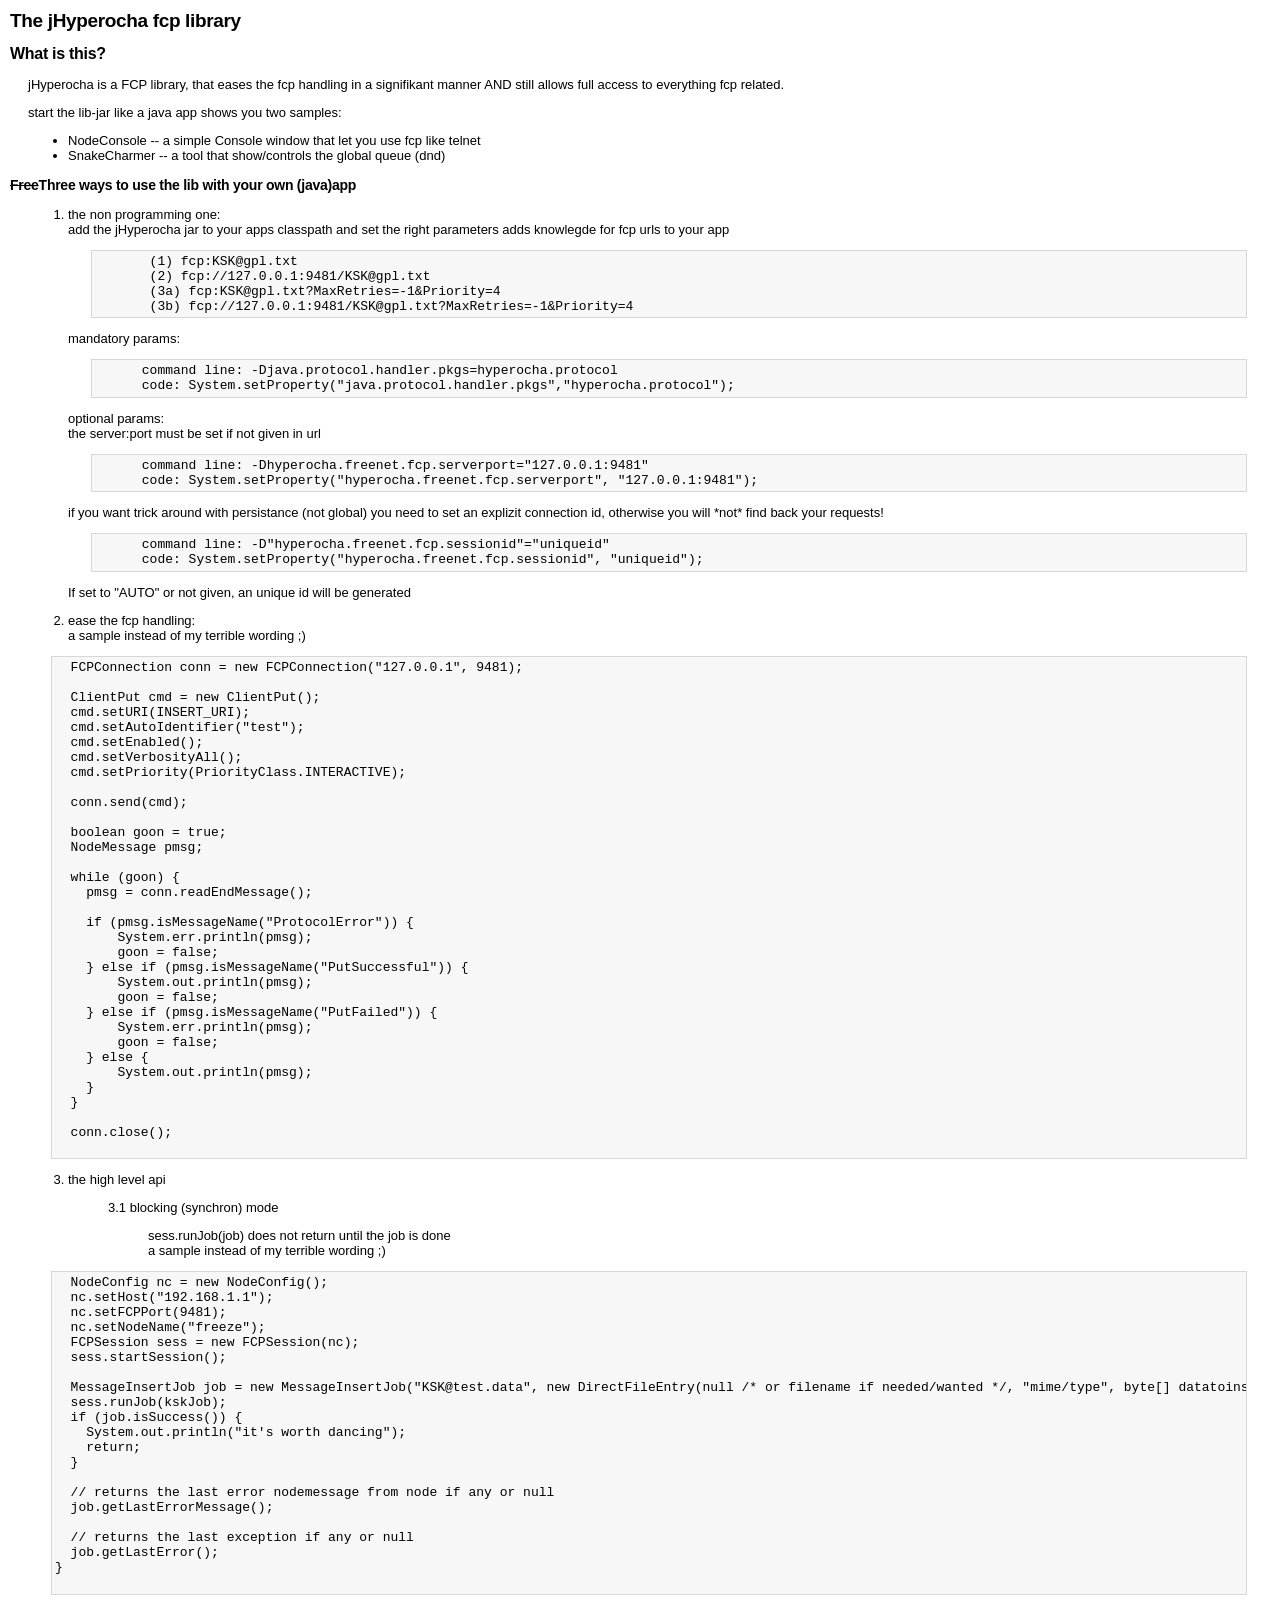
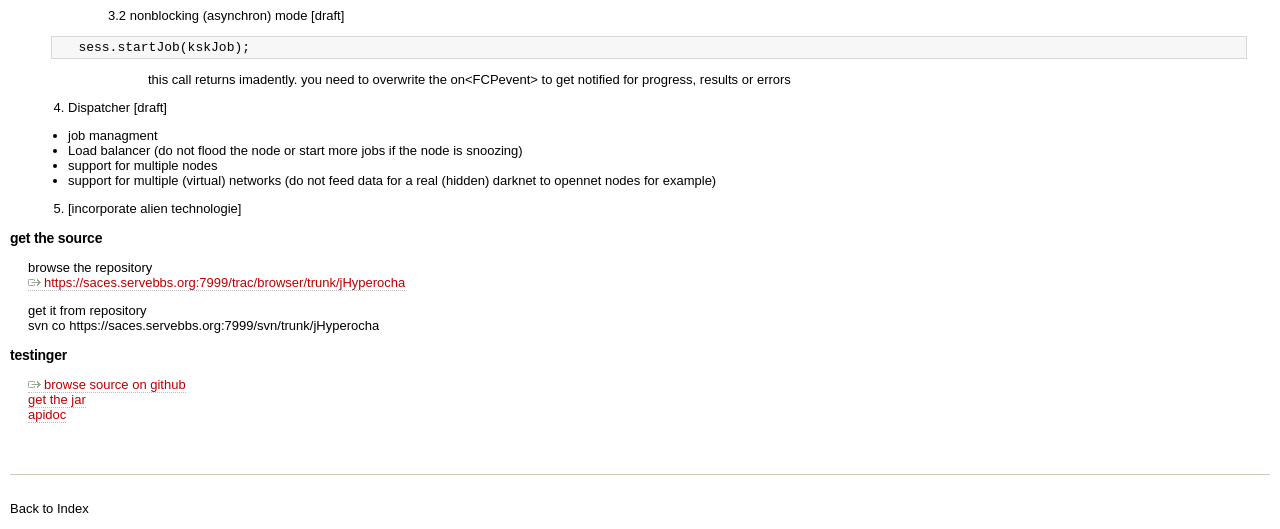
==== site/index.html @ 0acfe714 "initial import" ====
<!DOCTYPE html PUBLIC "-//W3C//DTD HTML 4.01 Transitional//EN" "http://www.w3.org/TR/html4/loose.dtd">
<html>
<head>
	<meta http-equiv="Content-Type" content="text/html; charset=utf-8">
	<title>FcpLib &ndash;hyperocha&ndash; Trac</title>
	<style type="text/css">
		@import url("schmucklos/schmucklos.css");
	</style>
</head>
<body>
	<div id="content" class="wiki">
		<div class="wikipage searchable">
			<h1 id="ThejHyperochafcplibrary">The jHyperocha fcp library</h1>
			<h2 id="Whatisthis">What is this?</h2>
			<p>jHyperocha is a FCP library, that eases the fcp handling in a signifikant manner AND still allows full access
to everything fcp related. 
</p>
<p>
start the lib-jar like a java app shows you two samples:
</p>
<ul>
<li>NodeConsole -- a simple Console window that let you use fcp like telnet</li>
<li>SnakeCharmer -- a tool that show/controls the global queue (dnd)</li>
</ul>
<h3 id="FreeThreewaystousethelibwithyourownjavaapp">
<del>Free</del>Three ways to use the lib with your own (java)app</h3>
<ol>
<li>the non programming one:<br />
add the jHyperocha jar to your apps classpath and set the right parameters adds knowlegde for fcp urls to your app
<pre xml:space="preserve" class="wiki">       (1) fcp:KSK@gpl.txt
       (2) fcp://127.0.0.1:9481/KSK@gpl.txt
       (3a) fcp:KSK@gpl.txt?MaxRetries=-1&amp;Priority=4
       (3b) fcp://127.0.0.1:9481/KSK@gpl.txt?MaxRetries=-1&amp;Priority=4
</pre>mandatory params:
<pre xml:space="preserve" class="wiki">      command line: -Djava.protocol.handler.pkgs=hyperocha.protocol
      code: System.setProperty("java.protocol.handler.pkgs","hyperocha.protocol");
</pre>optional params:<br />
the server:port must be set if not given in url
<pre xml:space="preserve" class="wiki">      command line: -Dhyperocha.freenet.fcp.serverport="127.0.0.1:9481"
      code: System.setProperty("hyperocha.freenet.fcp.serverport", "127.0.0.1:9481");
</pre>if you want trick around with persistance (not global) you need to set an explizit connection id, otherwise you will *not* find back your requests!
<pre xml:space="preserve" class="wiki">      command line: -D"hyperocha.freenet.fcp.sessionid"="uniqueid"
      code: System.setProperty("hyperocha.freenet.fcp.sessionid", "uniqueid");
</pre>If set to "AUTO" or not given, an unique id will be generated
</li>
</ol>
<ol start="2">
<li>ease the fcp handling: <br />
a sample instead of my terrible wording ;)
</li>
</ol>
<pre xml:space="preserve" class="wiki">
  FCPConnection conn = new FCPConnection("127.0.0.1", 9481);
		
  ClientPut cmd = new ClientPut();
  cmd.setURI(INSERT_URI);
  cmd.setAutoIdentifier("test");
  cmd.setEnabled();
  cmd.setVerbosityAll();
  cmd.setPriority(PriorityClass.INTERACTIVE);
  
  conn.send(cmd);
  		
  boolean goon = true;
  NodeMessage pmsg;

  while (goon) {
    pmsg = conn.readEndMessage();
    			
    if (pmsg.isMessageName("ProtocolError")) {
	System.err.println(pmsg);
	goon = false;
    } else if (pmsg.isMessageName("PutSuccessful")) {
        System.out.println(pmsg);
	goon = false;
    } else if (pmsg.isMessageName("PutFailed")) {
        System.err.println(pmsg);
	goon = false;
    } else {
        System.out.println(pmsg);
    } 
  }

  conn.close(); 

</pre>
<ol start="3">
<li> the high level api<br />
</li>
</ol>
<blockquote>
<blockquote>
<p>
3.1  blocking (synchron) mode<br />
</p>
<blockquote>
<p>
sess.runJob(job) does not return until the job is done<br />
a sample instead of my terrible wording ;)
</p>
</blockquote>
</blockquote>
</blockquote>
<pre xml:space="preserve" class="wiki">  NodeConfig nc = new NodeConfig();
  nc.setHost("192.168.1.1");
  nc.setFCPPort(9481);
  nc.setNodeName("freeze");
  FCPSession sess = new FCPSession(nc);
  sess.startSession();

  MessageInsertJob job = new MessageInsertJob("KSK@test.data", new DirectFileEntry(null /* or filename if needed/wanted */, "mime/type", byte[] datatoinsert));
  sess.runJob(kskJob);
  if (job.isSuccess()) {
    System.out.println("it's worth dancing");
    return;
  } 

  // returns the last error nodemessage from node if any or null
  job.getLastErrorMessage(); 

  // returns the last exception if any or null
  job.getLastError(); 
}
		
</pre>
<blockquote>
<blockquote>
<p>
3.2 nonblocking (asynchron) mode [draft]<br />
</p>
</blockquote>
</blockquote>
<pre xml:space="preserve" class="wiki" >   sess.startJob(kskJob);
</pre>
<blockquote>
<blockquote>
<blockquote>
<p>
this call returns imadently. you need to overwrite the on&lt;FCPevent&gt; to get notified for progress, results or errors
</p>
</blockquote>
</blockquote>
</blockquote>
<p>
 
</p>
<ol start="4">
<li>Dispatcher [draft]
</li>
</ol>
<ul>
<li>job managment
</li>
<li>Load balancer (do not flood the node or start more jobs if the node is snoozing)
</li>
<li>support for multiple nodes
</li>
<li>support for multiple (virtual) networks
(do not feed data for a real (hidden) darknet to opennet nodes for example)
</li>
</ul>
<ol start="5">
<li>[incorporate alien technologie]
</li>
</ol>
<h3 id="getthesource">get the source</h3>
<p>
browse the repository<br />
<a class="ext-link" href="/?_CHECKED_HTTP_=https://saces.servebbs.org:7999/trac/browser/trunk/jHyperocha">
<span class="icon">https://saces.servebbs.org:7999/trac/browser/trunk/jHyperocha</span>
</a>
</p>
<p>
get it from repository<br />
svn co https://saces.servebbs.org:7999/svn/trunk/jHyperocha
</p>
<h3 id="testinger">testinger</h3>
<a class="ext-link" href="http://github.com/saces/jHyperocha"><span class="icon">browse source on github</span></a><br />
<a href="downloads/jHyperocha.jar">get the jar</a><br />
<a href="apidoc/index.html">apidoc</a><br />
        
        
      </div>
          
    </div>
<div class="footer">
<hr />
<p>
Back to Index
</p>
</div>
</body>
</html>
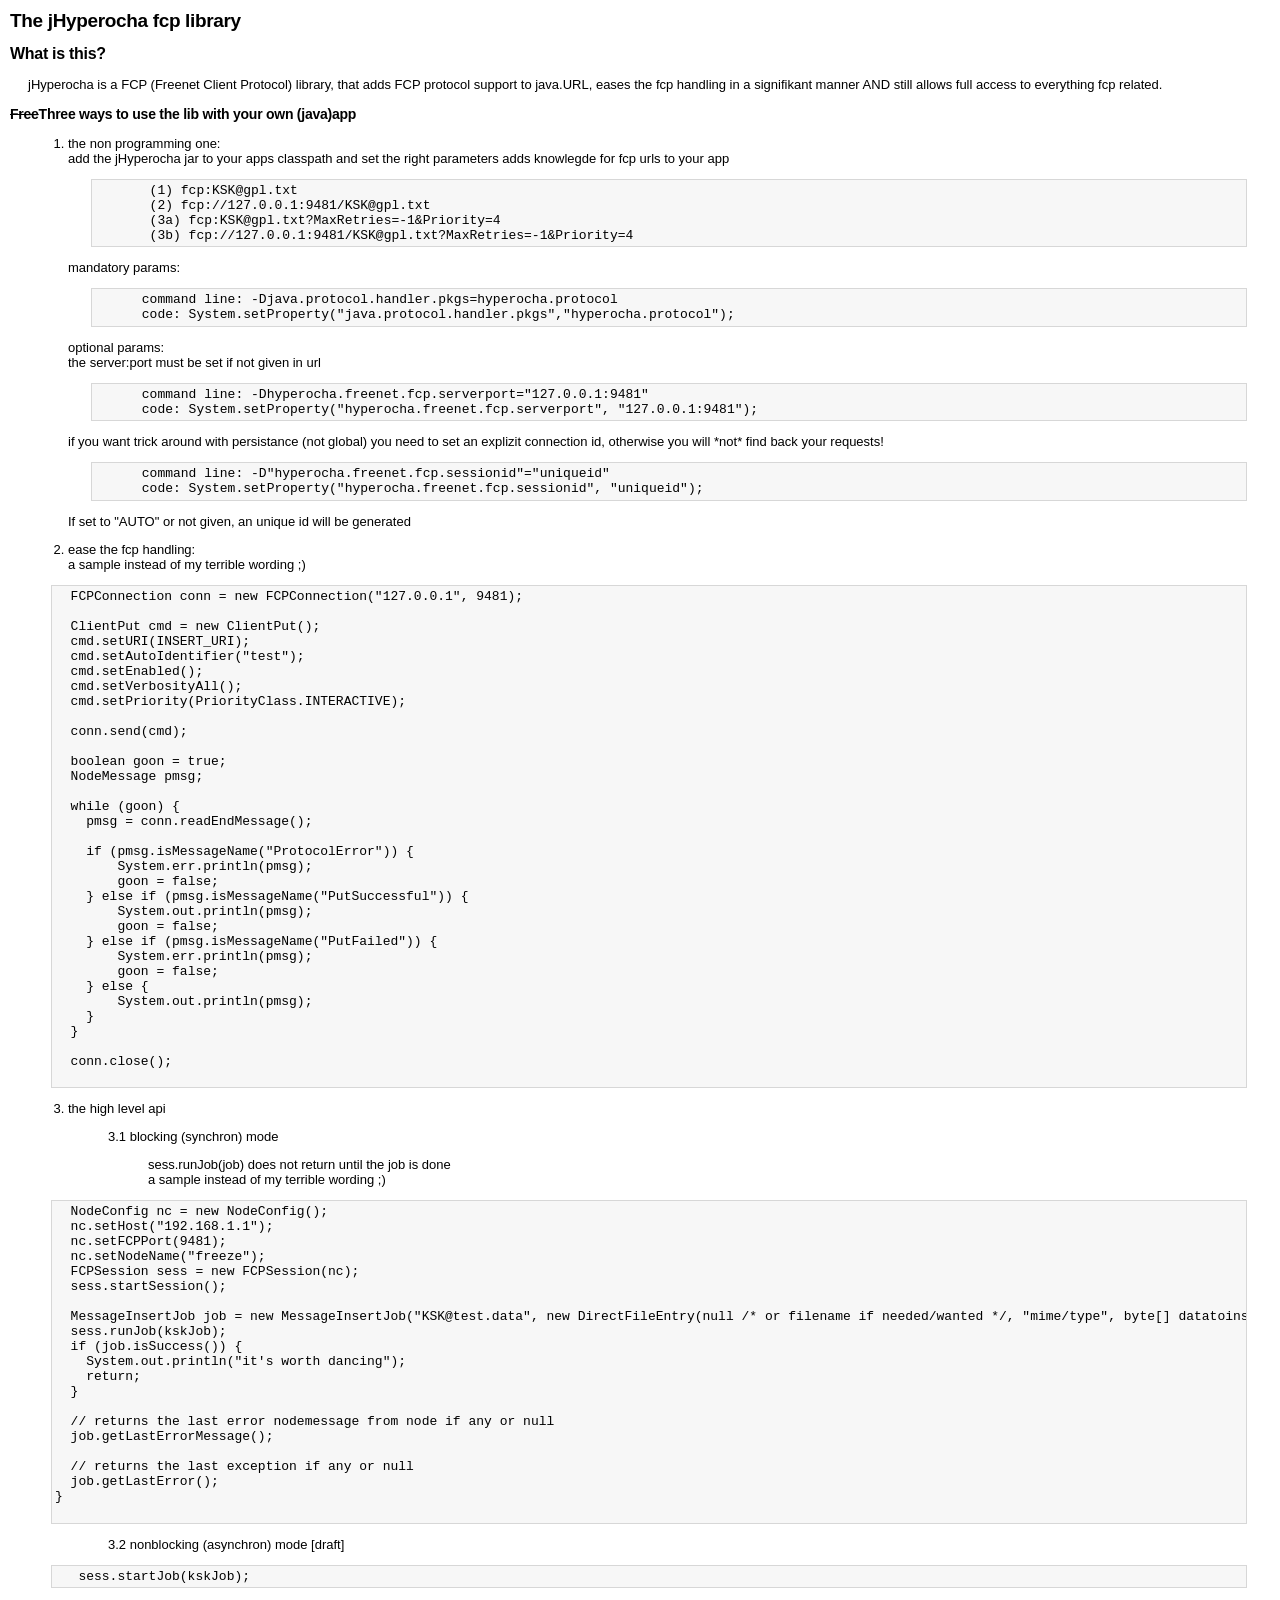
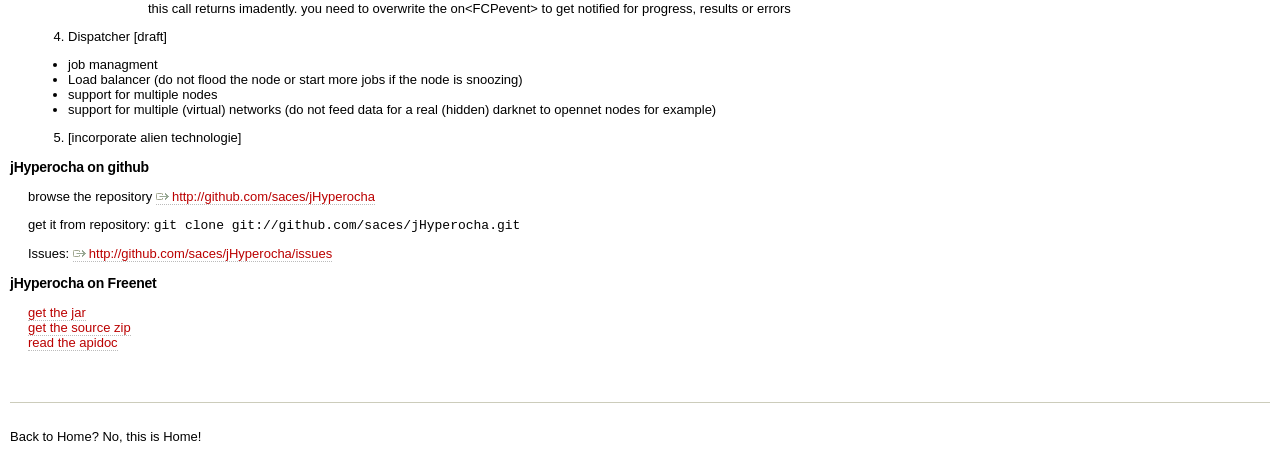
==== commit 6c5589bf: "update links, minor content fixes" ====
--- a/site/index.html
+++ b/site/index.html
@@ -2,7 +2,7 @@
 <html>
 <head>
 	<meta http-equiv="Content-Type" content="text/html; charset=utf-8">
-	<title>FcpLib &ndash;hyperocha&ndash; Trac</title>
+	<title>jHyperocha FCP library</title>
 	<style type="text/css">
 		@import url("schmucklos/schmucklos.css");
 	</style>
@@ -12,16 +12,9 @@
 		<div class="wikipage searchable">
 			<h1 id="ThejHyperochafcplibrary">The jHyperocha fcp library</h1>
 			<h2 id="Whatisthis">What is this?</h2>
-			<p>jHyperocha is a FCP library, that eases the fcp handling in a signifikant manner AND still allows full access
-to everything fcp related. 
+			<p>jHyperocha is a FCP (Freenet Client Protocol) library, that adds FCP protocol support to java.URL, eases the fcp handling in a signifikant manner AND still allows full access
+to everything fcp related.</p>
 </p>
-<p>
-start the lib-jar like a java app shows you two samples:
-</p>
-<ul>
-<li>NodeConsole -- a simple Console window that let you use fcp like telnet</li>
-<li>SnakeCharmer -- a tool that show/controls the global queue (dnd)</li>
-</ul>
 <h3 id="FreeThreewaystousethelibwithyourownjavaapp">
 <del>Free</del>Three ways to use the lib with your own (java)app</h3>
 <ol>
@@ -163,21 +156,25 @@
 <li>[incorporate alien technologie]
 </li>
 </ol>
-<h3 id="getthesource">get the source</h3>
+<h3 id="getthesource">jHyperocha on github</h3>
 <p>
-browse the repository<br />
-<a class="ext-link" href="/?_CHECKED_HTTP_=https://saces.servebbs.org:7999/trac/browser/trunk/jHyperocha">
-<span class="icon">https://saces.servebbs.org:7999/trac/browser/trunk/jHyperocha</span>
+browse the repository
+<a class="ext-link" href="http://github.com/saces/jHyperocha">
+<span class="icon">http://github.com/saces/jHyperocha</span>
 </a>
 </p>
 <p>
-get it from repository<br />
-svn co https://saces.servebbs.org:7999/svn/trunk/jHyperocha
+get it from repository: <code>git clone git://github.com/saces/jHyperocha.git</code>
 </p>
-<h3 id="testinger">testinger</h3>
-<a class="ext-link" href="http://github.com/saces/jHyperocha"><span class="icon">browse source on github</span></a><br />
+<p>Issues:
+<a class="ext-link" href="http://github.com/saces/jHyperocha/issues">
+<span class="icon">http://github.com/saces/jHyperocha/issues</span>
+</a>
+</p>
+<h3 id="testinger">jHyperocha on Freenet</h3>
 <a href="downloads/jHyperocha.jar">get the jar</a><br />
-<a href="apidoc/index.html">apidoc</a><br />
+<a href="downloads/jHyperocha-src.zip">get the source zip</a><br />
+<a href="apidoc/index.html">read the apidoc</a><br />
         
         
       </div>
@@ -186,7 +183,7 @@
 <div class="footer">
 <hr />
 <p>
-Back to Index
+Back to Home? No, this is Home!
 </p>
 </div>
 </body>
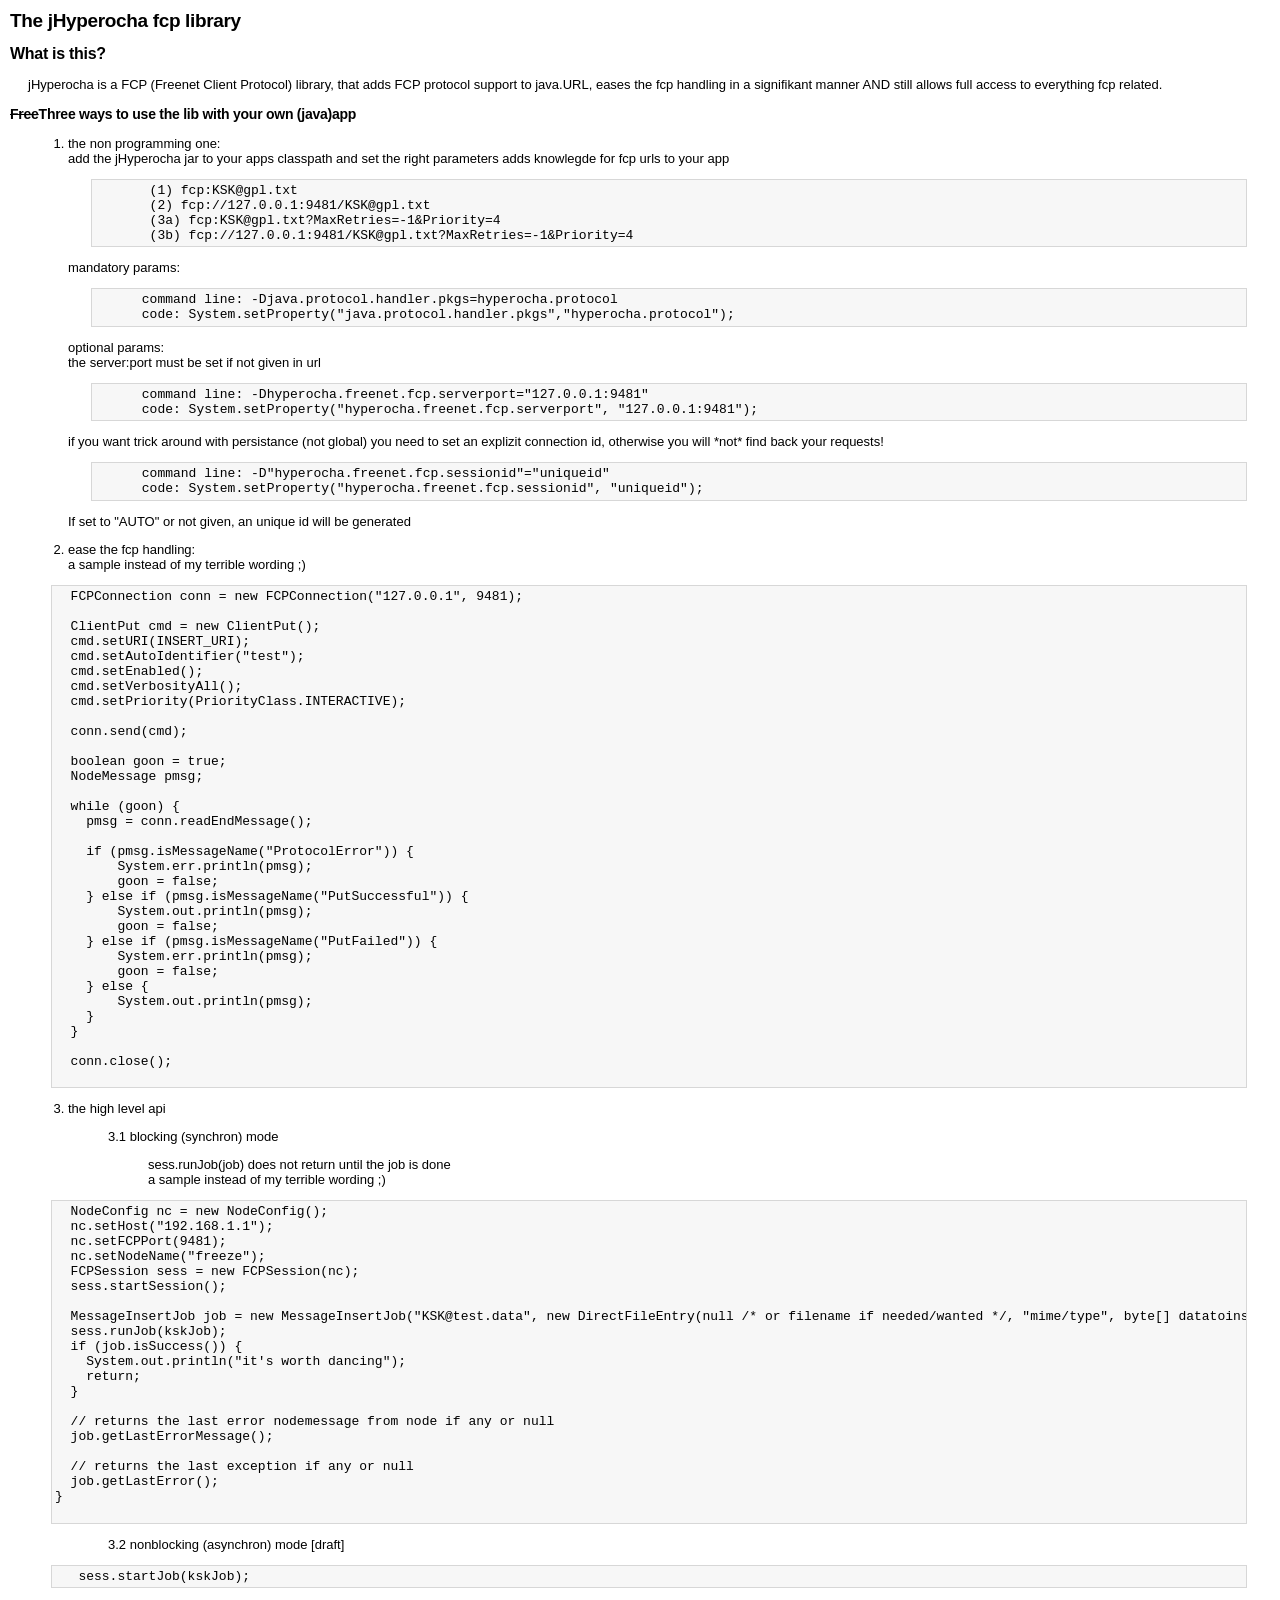
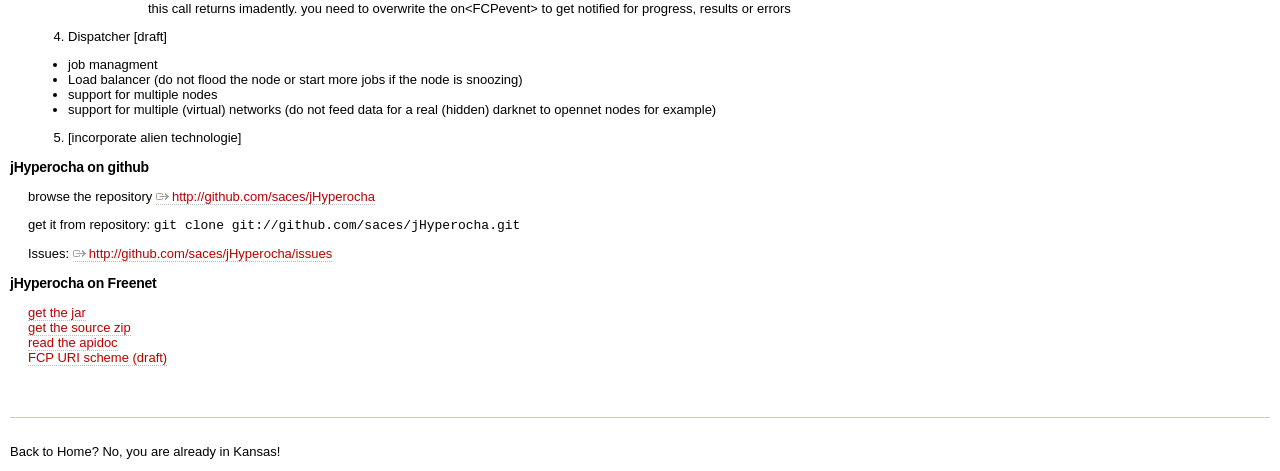
==== commit 2bd827a6: "add fcp uri scheme (draft)" ====
--- a/site/index.html
+++ b/site/index.html
@@ -1,7 +1,8 @@
-<!DOCTYPE html PUBLIC "-//W3C//DTD HTML 4.01 Transitional//EN" "http://www.w3.org/TR/html4/loose.dtd">
-<html>
+<?xml version="1.0" encoding="UTF-8" ?>
+<!DOCTYPE html PUBLIC "-//W3C//DTD XHTML 1.0 Transitional//EN" "http://www.w3.org/TR/xhtml1/DTD/xhtml1-transitional.dtd">
+<html xmlns="http://www.w3.org/1999/xhtml">
 <head>
-	<meta http-equiv="Content-Type" content="text/html; charset=utf-8">
+	<meta http-equiv="Content-Type" content="text/html; charset=utf-8" />
 	<title>jHyperocha FCP library</title>
 	<style type="text/css">
 		@import url("schmucklos/schmucklos.css");
@@ -14,7 +15,6 @@
 			<h2 id="Whatisthis">What is this?</h2>
 			<p>jHyperocha is a FCP (Freenet Client Protocol) library, that adds FCP protocol support to java.URL, eases the fcp handling in a signifikant manner AND still allows full access
 to everything fcp related.</p>
-</p>
 <h3 id="FreeThreewaystousethelibwithyourownjavaapp">
 <del>Free</del>Three ways to use the lib with your own (java)app</h3>
 <ol>
@@ -175,6 +175,7 @@
 <a href="downloads/jHyperocha.jar">get the jar</a><br />
 <a href="downloads/jHyperocha-src.zip">get the source zip</a><br />
 <a href="apidoc/index.html">read the apidoc</a><br />
+<a href="fcp-uri-scheme-draft.html">FCP URI scheme (draft)</a><br />
         
         
       </div>
@@ -183,7 +184,7 @@
 <div class="footer">
 <hr />
 <p>
-Back to Home? No, this is Home!
+Back to Home? No, you are already in Kansas!
 </p>
 </div>
 </body>
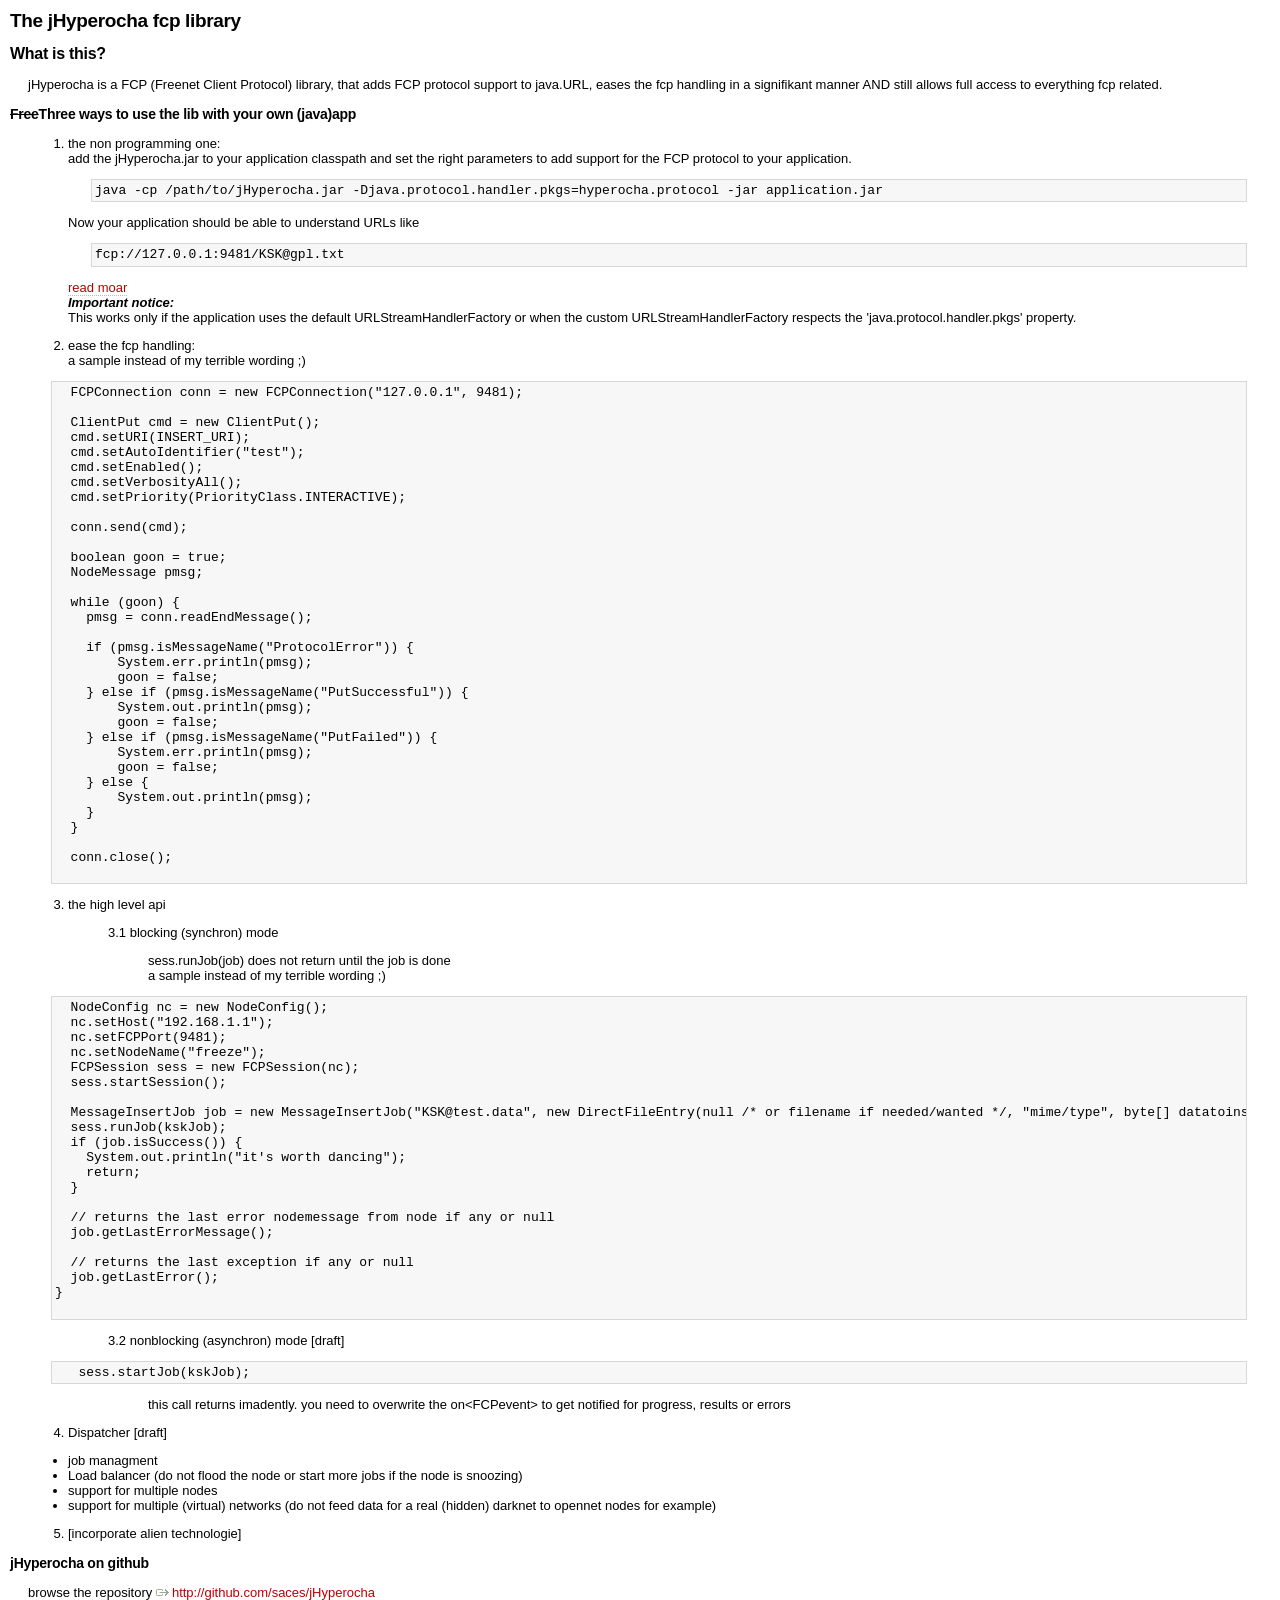
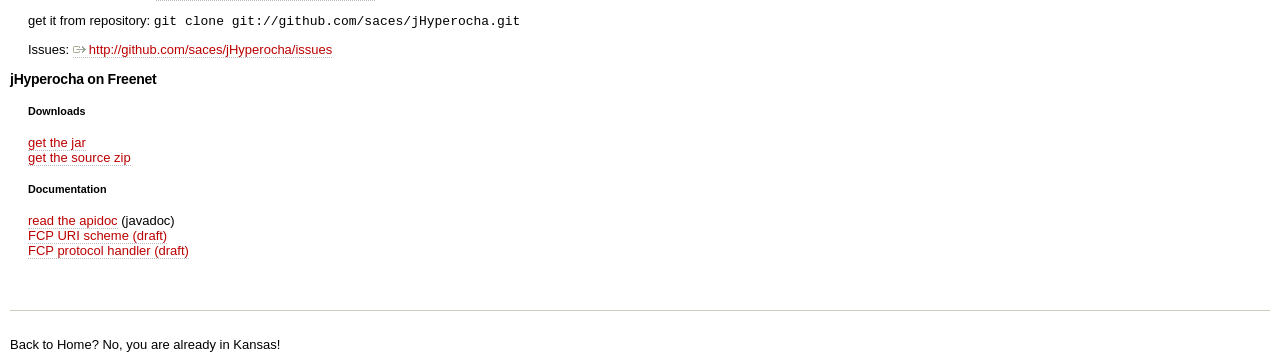
==== commit 619cf0a8: "update doc (protocol handler)" ====
--- a/site/index.html
+++ b/site/index.html
@@ -19,22 +19,17 @@
 <del>Free</del>Three ways to use the lib with your own (java)app</h3>
 <ol>
 <li>the non programming one:<br />
-add the jHyperocha jar to your apps classpath and set the right parameters adds knowlegde for fcp urls to your app
-<pre xml:space="preserve" class="wiki">       (1) fcp:KSK@gpl.txt
-       (2) fcp://127.0.0.1:9481/KSK@gpl.txt
-       (3a) fcp:KSK@gpl.txt?MaxRetries=-1&amp;Priority=4
-       (3b) fcp://127.0.0.1:9481/KSK@gpl.txt?MaxRetries=-1&amp;Priority=4
-</pre>mandatory params:
-<pre xml:space="preserve" class="wiki">      command line: -Djava.protocol.handler.pkgs=hyperocha.protocol
-      code: System.setProperty("java.protocol.handler.pkgs","hyperocha.protocol");
-</pre>optional params:<br />
-the server:port must be set if not given in url
-<pre xml:space="preserve" class="wiki">      command line: -Dhyperocha.freenet.fcp.serverport="127.0.0.1:9481"
-      code: System.setProperty("hyperocha.freenet.fcp.serverport", "127.0.0.1:9481");
-</pre>if you want trick around with persistance (not global) you need to set an explizit connection id, otherwise you will *not* find back your requests!
-<pre xml:space="preserve" class="wiki">      command line: -D"hyperocha.freenet.fcp.sessionid"="uniqueid"
-      code: System.setProperty("hyperocha.freenet.fcp.sessionid", "uniqueid");
-</pre>If set to "AUTO" or not given, an unique id will be generated
+add the jHyperocha.jar to your application classpath and set the right parameters to add support for the FCP protocol to your application.
+<pre xml:space="preserve" class="wiki">
+java -cp /path/to/jHyperocha.jar -Djava.protocol.handler.pkgs=hyperocha.protocol -jar application.jar
+</pre>
+Now your application should be able to understand URLs like
+<pre xml:space="preserve" class="wiki">
+fcp://127.0.0.1:9481/KSK@gpl.txt
+</pre>
+<a href="java-protocol-handler-draft.html">read moar</a><br />
+<em><b>Important notice:</b></em><br />
+This works only if the application uses the default URLStreamHandlerFactory or when the custom URLStreamHandlerFactory respects the 'java.protocol.handler.pkgs' property.
 </li>
 </ol>
 <ol start="2">
@@ -172,10 +167,13 @@
 </a>
 </p>
 <h3 id="testinger">jHyperocha on Freenet</h3>
+<h5>Downloads</h5>
 <a href="downloads/jHyperocha.jar">get the jar</a><br />
 <a href="downloads/jHyperocha-src.zip">get the source zip</a><br />
-<a href="apidoc/index.html">read the apidoc</a><br />
+<h5>Documentation</h5>
+<a href="apidoc/index.html">read the apidoc</a> (javadoc)<br />
 <a href="fcp-uri-scheme-draft.html">FCP URI scheme (draft)</a><br />
+<a href="java-protocol-handler-draft.html">FCP protocol handler (draft)</a><br />
         
         
       </div>
